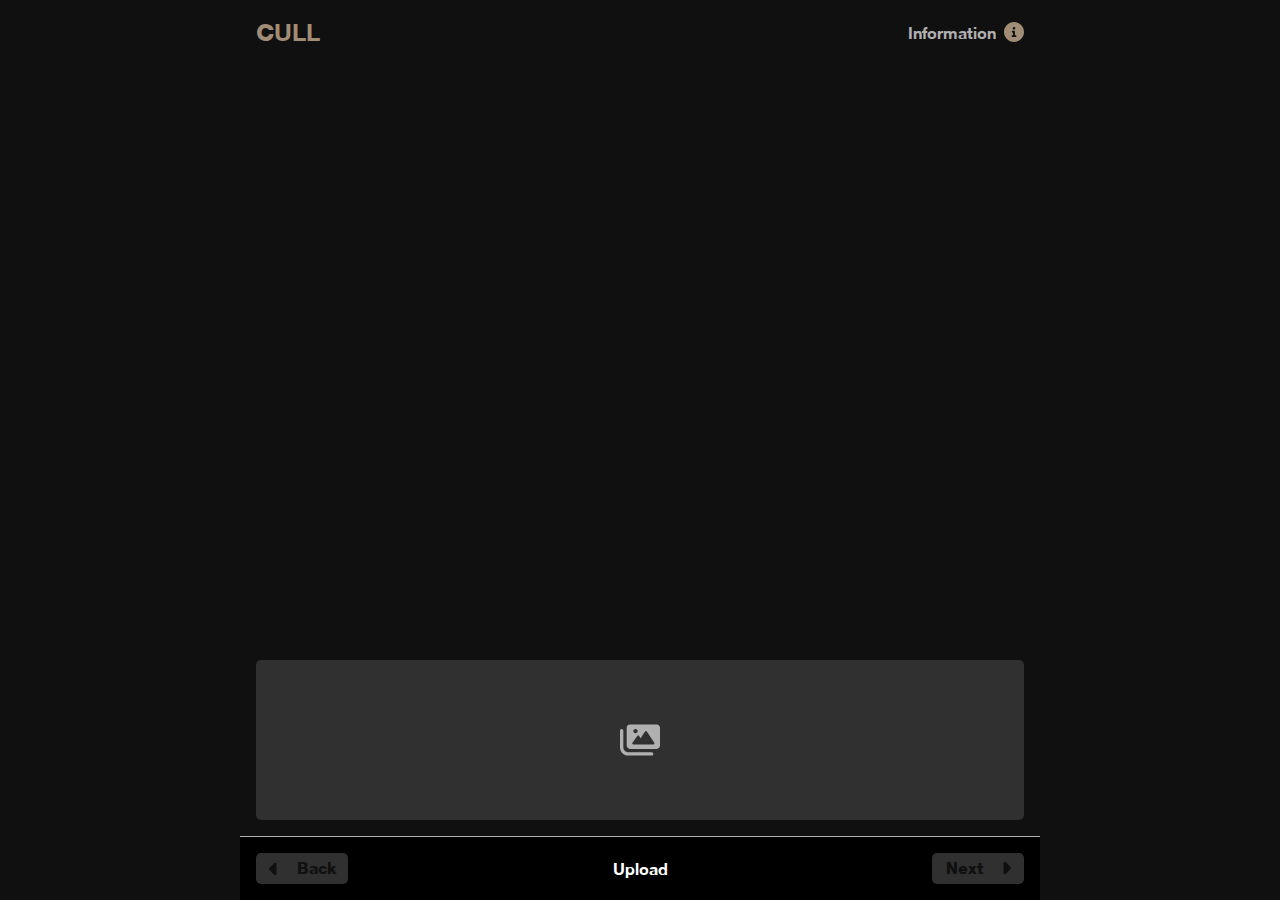
==== index.html @ 6b8eaa7a "Add files via upload" ====
<!DOCTYPE html>
<html lang=en>
    <head>
        <meta charset=UTF-8>
        <meta name=viewport content="width=device-width, initial-scale=1.0">
        <link rel=preload href=/assets/fonts/bold.ttf as=font type=font/ttf crossorigin>
        <link rel=preload href=/assets/fonts/medium.ttf as=font type=font/ttf crossorigin>
        <link rel=preload href=/assets/fonts/heavy.ttf as=font type=font/ttf crossorigin>
        <link rel=icon href=assets/heavy.ico>
        <title>ULL</title>

        <link rel=stylesheet href=style/index.css>
        <link rel=stylesheet href=style/upload.css>
        <link rel=stylesheet href=style/gray.css>
        <link rel=stylesheet href=style/color.css>
        <link rel=stylesheet href=style/mono.css>
        <link rel=stylesheet href=style/save.css>
        <script type=module src=script/index.js defer></script>
    </head>

    <body>
        <div id=head class="head new">
            <button class=box>
                <div class=icon></div>
            </button>
        </div>

        <div id=main>

            <div id=top>
                <span class=name><span>C</span>ULL</span>
                <div class=link>
                    <a target=_blank href=/ >
                        <span>Information</span>
                        <div class="icon info"></div>
                    </a>
                </div>
            </div>

            <div id=steps>



                <div id=upload class=step>
                    <div id=images></div>
                    <div id=message>
                        <span></span>
                    </div>
                    <input type=file accept="image/*" multiple id=files />
                    <label for=files><div class="icon upload"></div></label>
                </div>



                <div id=gray class=step>
                    <div class=preview>
                        <canvas></canvas>
                        <div class=scroll>
                            <button class="icon back"></button>
                            <div class=bar></div>
                            <button class="icon next"></button>
                        </div>
                    </div>

                    <div class=bot>
                        <div class=rows>
                            <div class=row>
                                <input value=0 name=gray type=radio id=default-radio />
                                <label for=default-radio class=icon></label>
                                <label for=default-radio>Default grayscale algorithm</label>
                            </div>
                            <div class=row>
                                <input value=1 name=gray type=radio id=simple-radio />
                                <label for=simple-radio class=icon></label>
                                <label for=simple-radio>Target only</label>
                                <input type=checkbox id=red-check />
                                <label for=red-check class=red>RED</label>
                                <input type=checkbox id=green-check />
                                <label for=green-check class=green>GREEN</label>
                                <input type=checkbox id=blue-check />
                                <label for=blue-check class=blue>BLUE</label>
                            </div>
                            <div class=row>
                                <input value=2 name=gray type=radio id=advanced-radio />
                                <label for=advanced-radio class=icon></label>
                                <label for=advanced-radio>Target custom</label>
                                <button id=front class=light>FRONT</button>
                                <button id=back class=dark>BACK</button>
                                <input type=checkbox id=range-check />
                                <label for=range-check>WRAP</label>
                                <label for=range-check>CUT</label>
                            </div>
                        </div>

                        <div class=picker>
                            <div class=row>
                                <span>Pick target</span>
                                <span class=target></span>
                                <div class=gray>
                                    <input type=checkbox id=gray-check />
                                    <label for=gray-check class=icon></label>
                                    <label for=gray-check>Show grayscale</label>
                                </div>
                            </div>
                            <div class="row color">
                                <span>#</span>
                                <input type=text maxlength=6 id=pick-hex />
                            </div>
                            <div class=row>
                                <button class=cancel>Cancel</button>
                                <button class=reset>Reset</button>
                                <button class=pick>Pick</button>
                            </div>
                        </div>
                    </div>
                </div>



                <div id=color class=step>
                    <div class=sep></div>
                    <span class=color>
                        <span>Background</span>
                        <span>#</span>
                        <input type=text maxlength=6 id=back-hex />
                    </span>
                    <div class=row>
                        <span>Hue</span>
                        <input type=range min=0 max=360 class=hue id=hue-back-range />
                    </div>
                    <div class=row>
                        <span>Saturation</span>
                        <input type=range min=0 max=100 class=saturation id=saturation-back-range />
                    </div>
                    <div class=row>
                        <span>Value</span>
                        <input type=range min=0 max=100 class=value id=value-back-range />
                    </div>

                    <div class=sep></div>

                    <span class=color>
                        <span>Foreground</span>
                        <span>#</span>
                        <input type=text maxlength=6 id=front-hex />
                    </span>
                    <div class=row>
                        <span>Hue</span>
                        <input type=range min=0 max=360 class=hue id=hue-front-range />
                    </div>
                    <div class=row>
                        <span>Saturation</span>
                        <input type=range min=0 max=100 class=saturation id=saturation-front-range />
                    </div>
                    <div class=row>
                        <span>Value</span>
                        <input type=range min=0 max=100 class=value id=value-front-range />
                    </div>

                    <div class=sep></div>

                    <div class=preview></div>
                </div>



                <div id=mono class=step>
                    <div class=preview>
                        <canvas></canvas>
                        <div class=scroll>
                            <button class="icon back"></button>
                            <div class=bar></div>
                            <button class="icon next"></button>
                        </div>
                    </div>

                    <div class=row>
                        <input type=checkbox id=inverse-check />
                        <label for=inverse-check class=icon></label>
                        <label for=inverse-check>Inverse colors</label>
                    </div>
                    <div class=row>
                        <span class=name>Contrast</span>
                        <input type=range min=0 max=10 id=contrast-range />
                        <span>10</span>
                    </div>
                    <div class=row>
                        <span>0</span>
                        <div class=duo>
                            <input type=range min=0 max=252 step=4 id=dark-range />
                            <input type=range min=3 max=255 step=4 id=light-range />
                        </div>
                        <span>255</span>
                    </div>
                </div>



                <div id=save class=step>
                    <div class=sep></div>
                    <div class=row>
                        <input value=0 name=output type=radio id=delay-radio />
                        <label for=delay-radio class=icon></label>
                        <label for=delay-radio>Delay download until next save</label>
                    </div>
                    <div class=row>
                        <input value=1 name=output type=radio id=files-radio />
                        <label for=files-radio class=icon></label>
                        <label for=files-radio>Download individually<span class=target></span></label>
                    </div>
                    <div class=row>
                        <input value=2 name=output type=radio id=collage-radio />
                        <label for=collage-radio class=icon></label>
                        <label for=collage-radio>Download as collage</label>
                    </div>
                    <div class=row>
                        <input value=3 name=output type=radio id=zip-radio />
                        <label for=zip-radio class=icon></label>
                        <label for=zip-radio>Download as ZIP</label>
                    </div>

                    <div class=sep></div>

                    <span>Scaling</span>
                    <div class=row>
                        <input type=checkbox id=width-check />
                        <label for=width-check class=icon></label>
                        <label for=width-check>Max width</label>
                        <input type=number id=width-input />
                        <label for=width-input>px</label>
                    </div>
                    <div class=row>
                        <input type=checkbox id=height-check />
                        <label for=height-check class=icon></label>
                        <label for=height-check>Max height</label>
                        <input type=number id=height-input />
                        <label for=height-input>px</label>
                    </div>
                    <div class=row>
                        <input type=checkbox id=scale-check />
                        <label for=scale-check class=icon></label>
                        <label for=scale-check>Min scale</label>
                        <input type=range min=5 max=100 step=5 id=scale-range />
                        <label for=scale-range>%</label>
                    </div>

                    <div class=sep></div>

                    <div class=row>
                        <input value=1 name=scale type=radio id=width-radio />
                        <label for=width-radio class=icon></label>
                        <label for=width-radio>Scale all to the same width<span class=target></span></label>
                    </div>
                    <div class=row>
                        <input value=2 name=scale type=radio id=height-radio />
                        <label for=height-radio class=icon></label>
                        <label for=height-radio>Scale all to the same height<span class=target></span></label>
                    </div>
                    <div class=row>
                        <input value=3 name=scale type=radio id=scaling-radio />
                        <label for=scaling-radio class=icon></label>
                        <label for=scaling-radio>Scale all by the same factor<span class=target></span></label>
                    </div>

                    <div class="row process">
                        <span>Estimated processing</span>
                        <span class=estimate></span>
                        <button>OK</button>
                    </div>
                </div>



            </div>

            <div id=bot>
                <button class=back disabled>
                    <div class=icon></div>
                    <span>Back</span>
                </button>
                <div class=text>
                    <span></span>
                </div>
                <button class=next disabled>
                    <span>Next</span>
                    <div class=icon></div>
                    <span>Save</span>
                </button>
            </div>
        </div>

    </body>
</html>
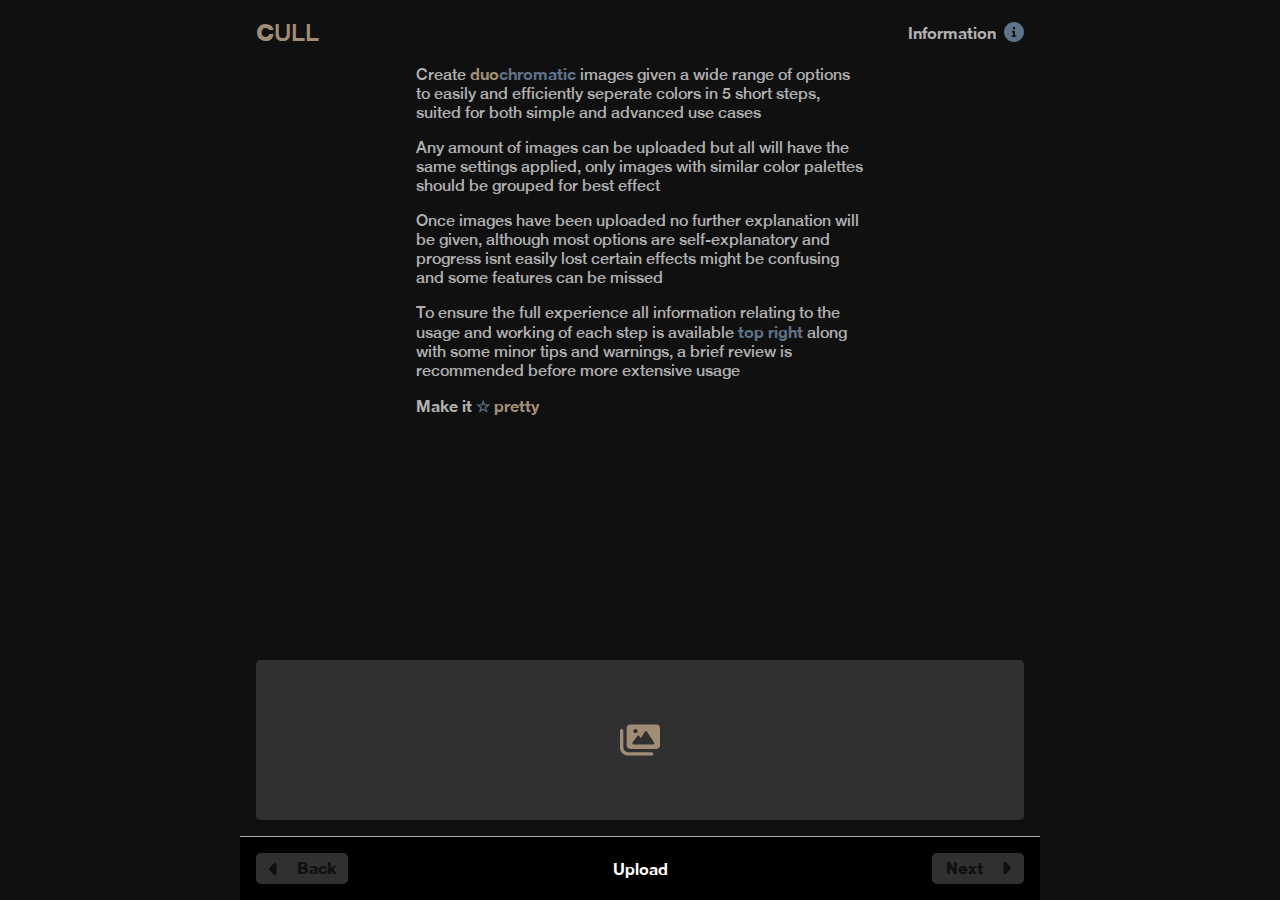
==== commit 748d7865: "Add files via upload" ====
--- a/index.html
+++ b/index.html
@@ -2,18 +2,19 @@
 <html lang=en>
     <head>
         <meta charset=UTF-8>
-        <meta name=viewport content="width=device-width, initial-scale=1.0">
+        <link rel=manifest href=/manifest.json>
         <link rel=preload href=/assets/fonts/bold.ttf as=font type=font/ttf crossorigin>
         <link rel=preload href=/assets/fonts/medium.ttf as=font type=font/ttf crossorigin>
         <link rel=preload href=/assets/fonts/heavy.ttf as=font type=font/ttf crossorigin>
-        <link rel=icon href=assets/heavy.ico>
+        <meta name=viewport content="width=device-width, initial-scale=1.0">
+        <link rel=icon href=assets/ico/heavy.ico>
         <title>ULL</title>
 
         <link rel=stylesheet href=style/index.css>
         <link rel=stylesheet href=style/upload.css>
         <link rel=stylesheet href=style/gray.css>
         <link rel=stylesheet href=style/color.css>
-        <link rel=stylesheet href=style/mono.css>
+        <link rel=stylesheet href=style/duo.css>
         <link rel=stylesheet href=style/save.css>
         <script type=module src=script/index.js defer></script>
     </head>
@@ -30,7 +31,7 @@
             <div id=top>
                 <span class=name><span>C</span>ULL</span>
                 <div class=link>
-                    <a target=_blank href=/ >
+                    <a target=_blank href=/info.html>
                         <span>Information</span>
                         <div class="icon info"></div>
                     </a>
@@ -44,7 +45,11 @@
                 <div id=upload class=step>
                     <div id=images></div>
                     <div id=message>
-                        <span></span>
+                        <span>Create <span class=accent>duo</span><span class=inverse>chromatic</span> images given a wide range of options to easily and efficiently seperate colors in 5 short steps, suited for both simple and advanced use cases</span>
+                        <span>Any amount of images can be uploaded but all will have the same settings applied, only images with similar color palettes should be grouped for best effect</span>
+                        <span>Once images have been uploaded no further explanation will be given, although most options are self-explanatory and progress isnt easily lost certain effects might be confusing and some features can be missed</span>
+                        <span>To ensure the full experience all information relating to the usage and working of each step is available <a target=_blank href=/info.html class=inverse>top right</a> along with some minor tips and warnings, a brief review is recommended before more extensive usage</span>
+                        <span><span>Make it</span> <span class=inverse>☆</span> <span class=accent>pretty</span></span>
                     </div>
                     <input type=file accept="image/*" multiple id=files />
                     <label for=files><div class="icon upload"></div></label>
@@ -83,7 +88,7 @@
                             <div class=row>
                                 <input value=2 name=gray type=radio id=advanced-radio />
                                 <label for=advanced-radio class=icon></label>
-                                <label for=advanced-radio>Target custom</label>
+                                <label for=advanced-radio>Custom</label>
                                 <button id=front class=light>FRONT</button>
                                 <button id=back class=dark>BACK</button>
                                 <input type=checkbox id=range-check />
@@ -118,7 +123,6 @@
 
 
                 <div id=color class=step>
-                    <div class=sep></div>
                     <span class=color>
                         <span>Background</span>
                         <span>#</span>
@@ -164,7 +168,7 @@
 
 
 
-                <div id=mono class=step>
+                <div id=duo class=step>
                     <div class=preview>
                         <canvas></canvas>
                         <div class=scroll>
@@ -197,7 +201,6 @@
 
 
                 <div id=save class=step>
-                    <div class=sep></div>
                     <div class=row>
                         <input value=0 name=output type=radio id=delay-radio />
                         <label for=delay-radio class=icon></label>
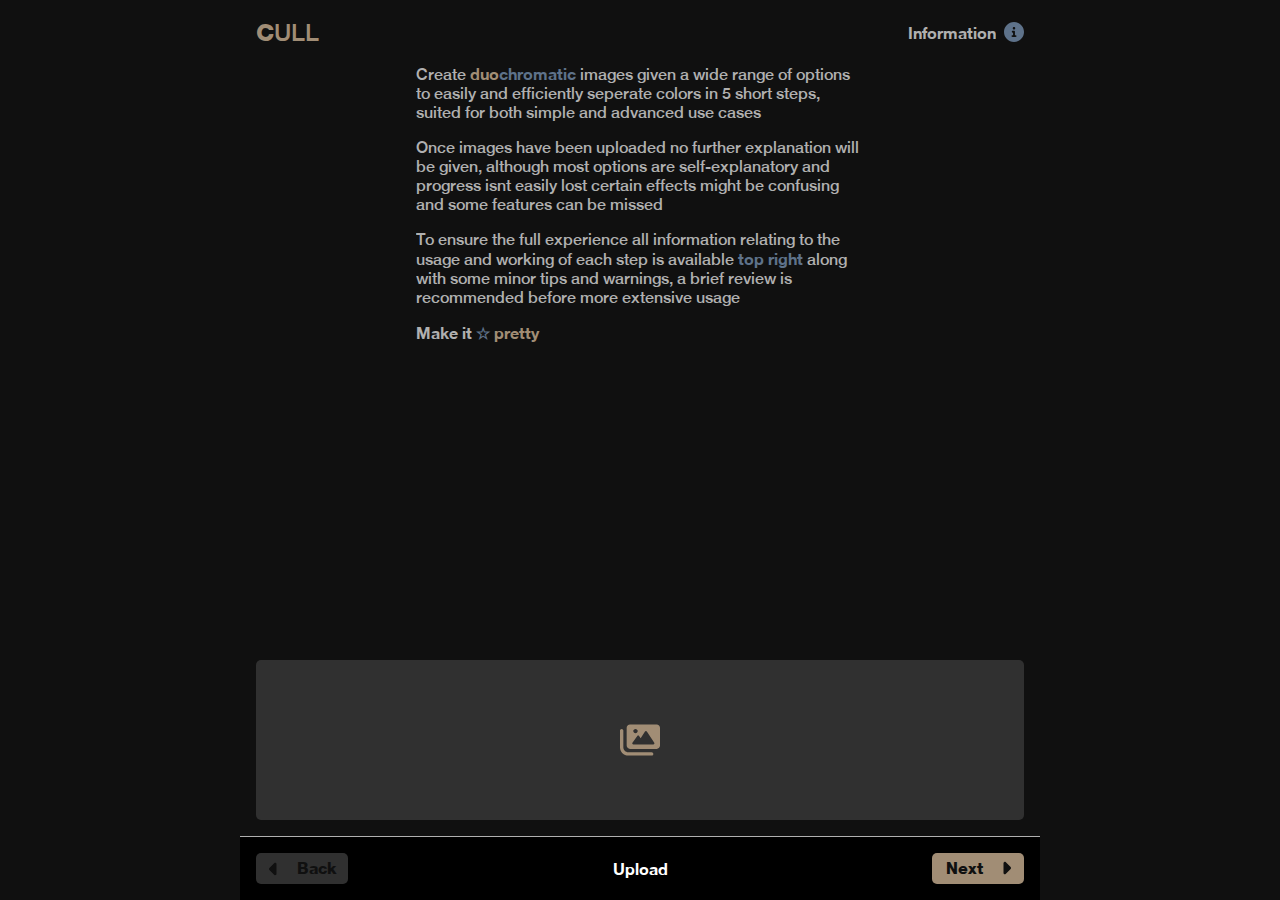
==== commit c77bfcc6: "Add files via upload" ====
--- a/index.html
+++ b/index.html
@@ -46,7 +46,6 @@
                     <div id=images></div>
                     <div id=message>
                         <span>Create <span class=accent>duo</span><span class=inverse>chromatic</span> images given a wide range of options to easily and efficiently seperate colors in 5 short steps, suited for both simple and advanced use cases</span>
-                        <span>Any amount of images can be uploaded but all will have the same settings applied, only images with similar color palettes should be grouped for best effect</span>
                         <span>Once images have been uploaded no further explanation will be given, although most options are self-explanatory and progress isnt easily lost certain effects might be confusing and some features can be missed</span>
                         <span>To ensure the full experience all information relating to the usage and working of each step is available <a target=_blank href=/info.html class=inverse>top right</a> along with some minor tips and warnings, a brief review is recommended before more extensive usage</span>
                         <span><span>Make it</span> <span class=inverse>☆</span> <span class=accent>pretty</span></span>
@@ -123,6 +122,10 @@
 
 
                 <div id=color class=step>
+                    <div class=preview></div>
+
+                    <div class=sep></div>
+
                     <span class=color>
                         <span>Background</span>
                         <span>#</span>
@@ -162,8 +165,6 @@
                     </div>
 
                     <div class=sep></div>
-
-                    <div class=preview></div>
                 </div>
 
 
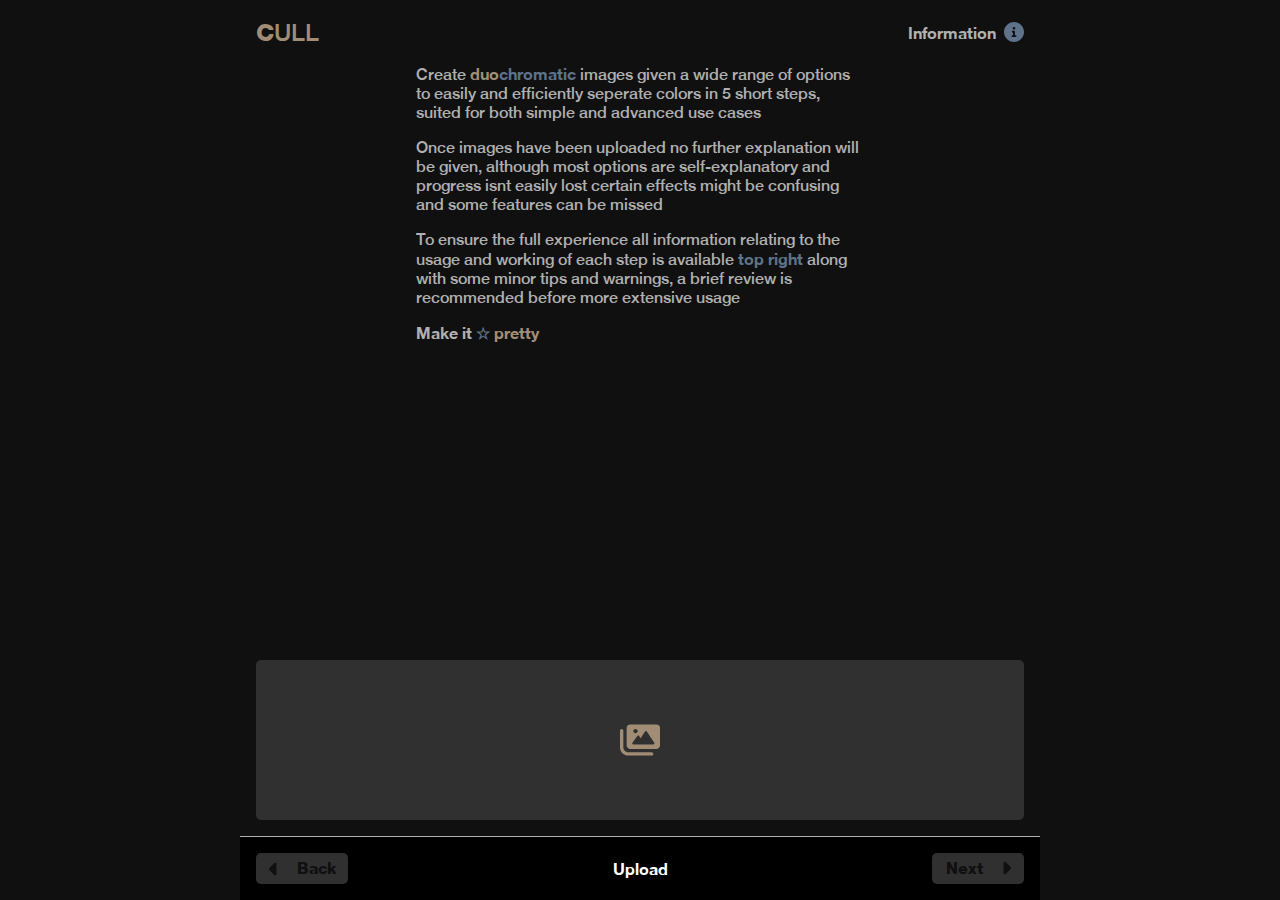
==== commit a27f64d1: "Add files via upload" ====
--- a/index.html
+++ b/index.html
@@ -31,7 +31,7 @@
             <div id=top>
                 <span class=name><span>C</span>ULL</span>
                 <div class=link>
-                    <a target=_blank href=/info.html>
+                    <a href=/info.html>
                         <span>Information</span>
                         <div class="icon info"></div>
                     </a>
@@ -47,7 +47,7 @@
                     <div id=message>
                         <span>Create <span class=accent>duo</span><span class=inverse>chromatic</span> images given a wide range of options to easily and efficiently seperate colors in 5 short steps, suited for both simple and advanced use cases</span>
                         <span>Once images have been uploaded no further explanation will be given, although most options are self-explanatory and progress isnt easily lost certain effects might be confusing and some features can be missed</span>
-                        <span>To ensure the full experience all information relating to the usage and working of each step is available <a target=_blank href=/info.html class=inverse>top right</a> along with some minor tips and warnings, a brief review is recommended before more extensive usage</span>
+                        <span>To ensure the full experience all information relating to the usage and working of each step is available <a href=/info.html class=inverse>top right</a> along with some minor tips and warnings, a brief review is recommended before more extensive usage</span>
                         <span><span>Make it</span> <span class=inverse>☆</span> <span class=accent>pretty</span></span>
                     </div>
                     <input type=file accept="image/*" multiple id=files />
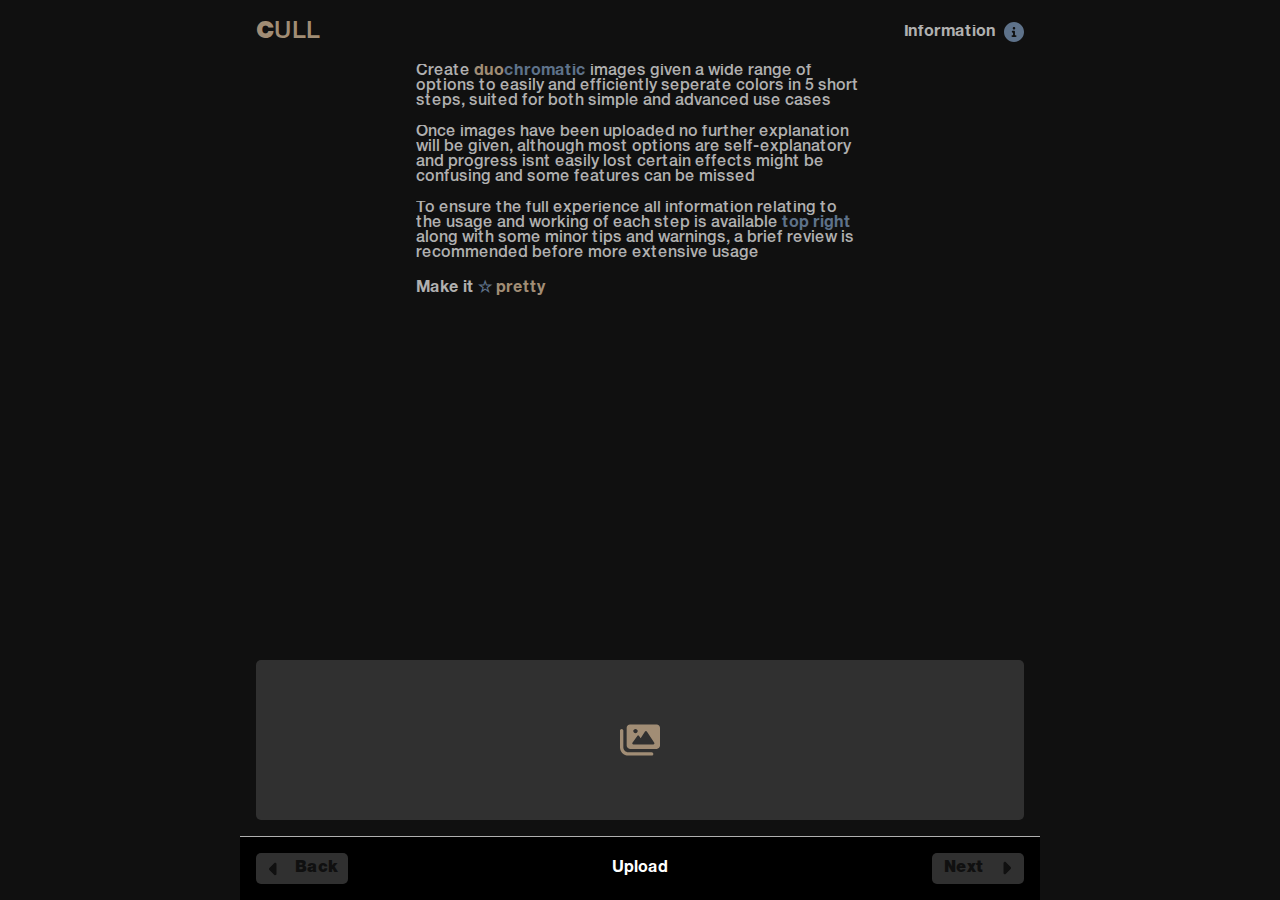
==== commit 3b684fd0: "Add files via upload" ====
--- a/index.html
+++ b/index.html
@@ -3,20 +3,20 @@
     <head>
         <meta charset=UTF-8>
         <link rel=manifest href=/manifest.json>
-        <link rel=preload href=/assets/fonts/bold.ttf as=font type=font/ttf crossorigin>
-        <link rel=preload href=/assets/fonts/medium.ttf as=font type=font/ttf crossorigin>
-        <link rel=preload href=/assets/fonts/heavy.ttf as=font type=font/ttf crossorigin>
+        <link rel=preload href=/assets/font/bold.woff2 as=font type=font/woff2 crossorigin>
+        <link rel=preload href=/assets/font/medium.woff2 as=font type=font/woff2 crossorigin>
+        <link rel=preload href=/assets/font/black.woff2 as=font type=font/woff2 crossorigin>
         <meta name=viewport content="width=device-width, initial-scale=1.0">
-        <link rel=icon href=assets/ico/heavy.ico>
+        <link rel=icon href=/assets/ico/black.ico>
         <title>ULL</title>
 
-        <link rel=stylesheet href=style/index.css>
-        <link rel=stylesheet href=style/upload.css>
-        <link rel=stylesheet href=style/gray.css>
-        <link rel=stylesheet href=style/color.css>
-        <link rel=stylesheet href=style/duo.css>
-        <link rel=stylesheet href=style/save.css>
-        <script type=module src=script/index.js defer></script>
+        <link rel=stylesheet href=/style/index.css>
+        <link rel=stylesheet href=/style/upload.css>
+        <link rel=stylesheet href=/style/gray.css>
+        <link rel=stylesheet href=/style/color.css>
+        <link rel=stylesheet href=/style/duo.css>
+        <link rel=stylesheet href=/style/save.css>
+        <script type=module src=/script/index.js defer></script>
     </head>
 
     <body>
@@ -163,8 +163,6 @@
                         <span>Value</span>
                         <input type=range min=0 max=100 class=value id=value-front-range />
                     </div>
-
-                    <div class=sep></div>
                 </div>
 
 
@@ -180,11 +178,6 @@
                     </div>
 
                     <div class=row>
-                        <input type=checkbox id=inverse-check />
-                        <label for=inverse-check class=icon></label>
-                        <label for=inverse-check>Inverse colors</label>
-                    </div>
-                    <div class=row>
                         <span class=name>Contrast</span>
                         <input type=range min=0 max=10 id=contrast-range />
                         <span>10</span>
@@ -196,6 +189,18 @@
                             <input type=range min=3 max=255 step=4 id=light-range />
                         </div>
                         <span>255</span>
+                    </div>
+                    <div class=row>
+                        <button class="icon min"></button>
+                        <button class="icon plus"></button>
+                        <div class=inverse>
+                            <input type=checkbox id=inverse-check />
+                            <label for=inverse-check class=icon></label>
+                            <label for=inverse-check>Inverse colors</label>
+                            <label for=inverse-check class=icon></label>
+                        </div>
+                        <button class="icon plus"></button>
+                        <button class="icon min"></button>
                     </div>
                 </div>
 
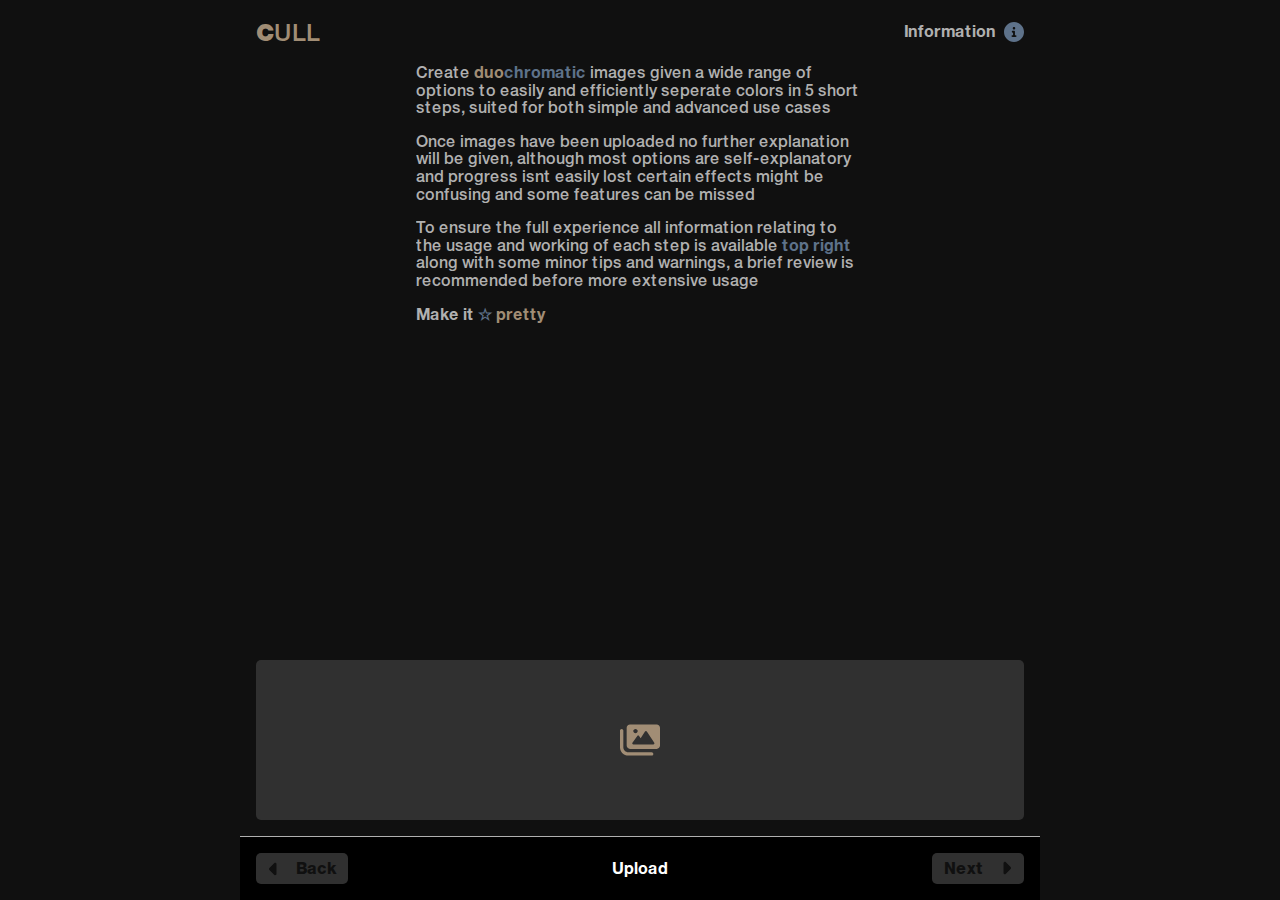
==== commit 3598499d: "Add files via upload" ====
--- a/index.html
+++ b/index.html
@@ -5,6 +5,7 @@
         <link rel=manifest href=/manifest.json>
         <link rel=preload href=/assets/font/bold.woff2 as=font type=font/woff2 crossorigin>
         <link rel=preload href=/assets/font/medium.woff2 as=font type=font/woff2 crossorigin>
+        <link rel=preload href=/assets/font/heavy.woff2 as=font type=font/woff2 crossorigin>
         <link rel=preload href=/assets/font/black.woff2 as=font type=font/woff2 crossorigin>
         <meta name=viewport content="width=device-width, initial-scale=1.0">
         <link rel=icon href=/assets/ico/black.ico>
